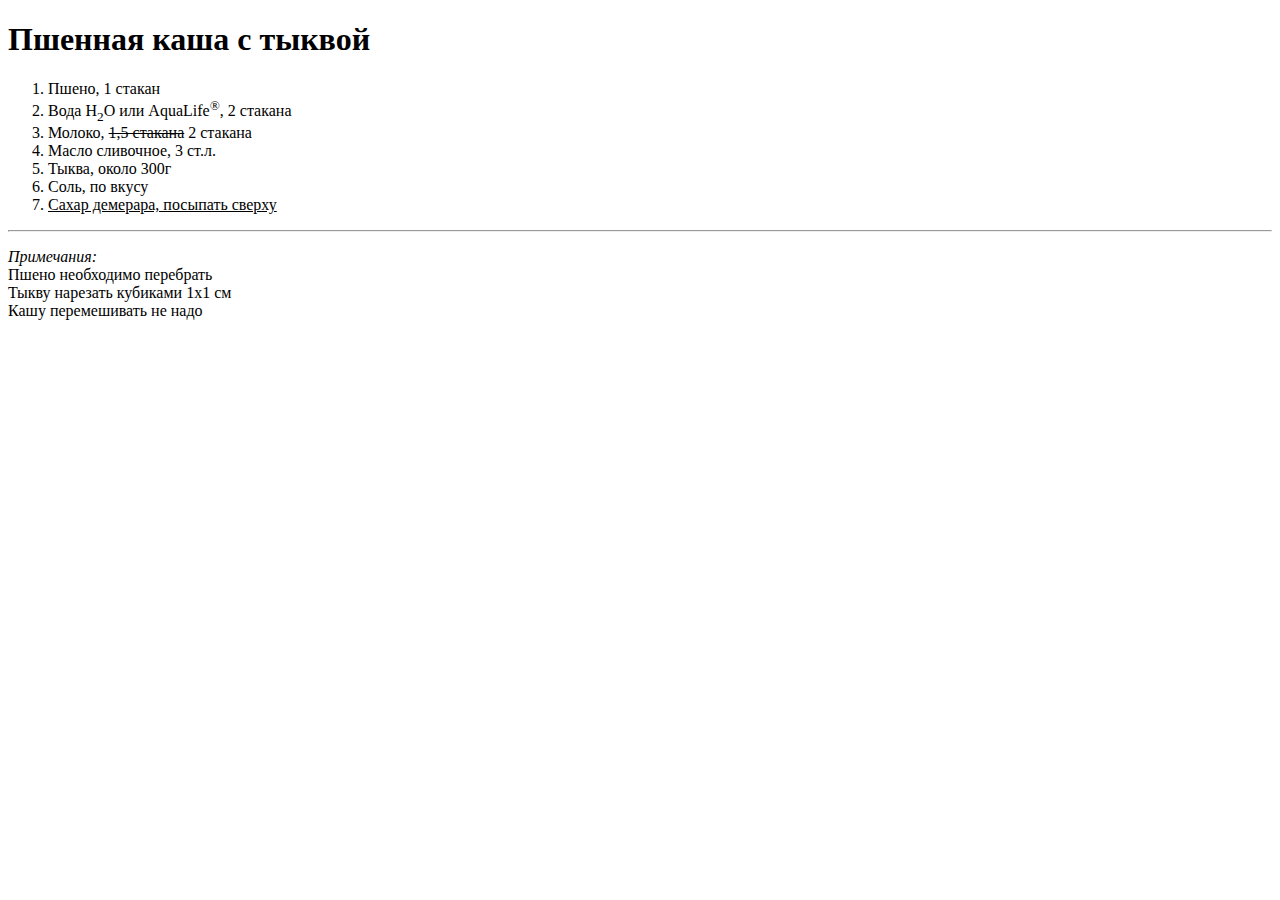
==== HTML-Academy/45/index.html @ 05c92c1a "Разметка текста/Испытание: рецепт [17/17]" ====
<!DOCTYPE html>
<html>
    <head>
        <meta charset="utf-8">
        <title>Рецепт каши</title>
        <link href="/css/main.css" rel="stylesheet">
    </head>
    <body>
        <h1>Пшенная каша с тыквой</h1>
        
        <ol>
            <li>Пшено, 1 стакан</li>
            <li>Вода H<sub>2</sub>O или AquaLife<sup>®</sup>, 2 стакана</li>
            <li>Молоко, <del>1,5 стакана</del> 2 стакана</li>
            <li>Масло сливочное, 3 ст.л.</li>
            <li>Тыква, около 300г</li>
            <li>Соль, по вкусу</li>
            <li><ins>Сахар демерара, посыпать сверху</ins></li>
        </ol>
        
        
        <hr>
        
        <p><i>Примечания:</i>
        <br>Пшено необходимо перебрать
        <br>Тыкву нарезать кубиками 1х1 см
        <br>Кашу перемешивать не надо</p>
        
    </body>
</html>
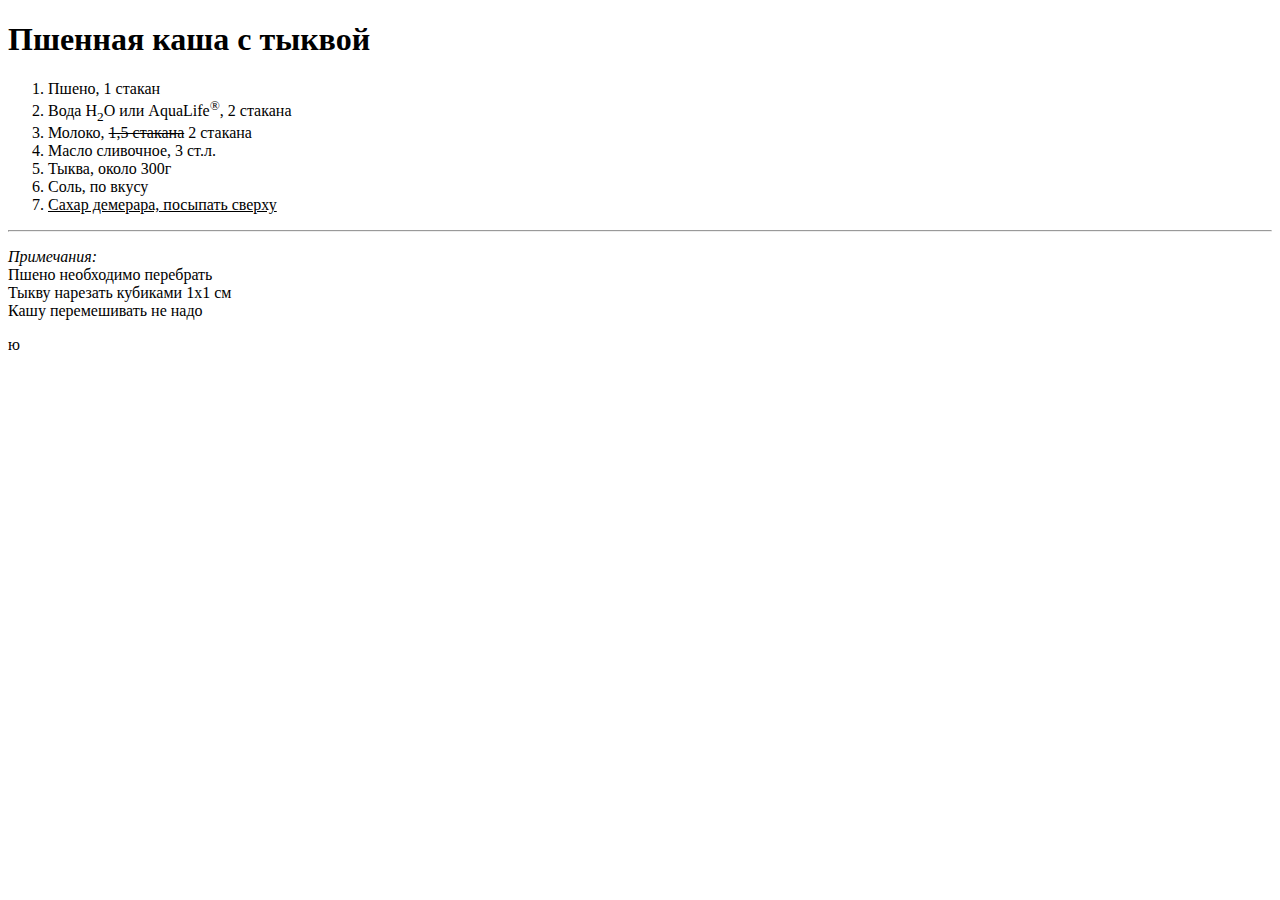
==== commit 6385f11a: "Испытание: рецепт" ====
--- a/HTML-Academy/45/index.html
+++ b/HTML-Academy/45/index.html
@@ -28,3 +28,4 @@
         
     </body>
 </html>
+ю
